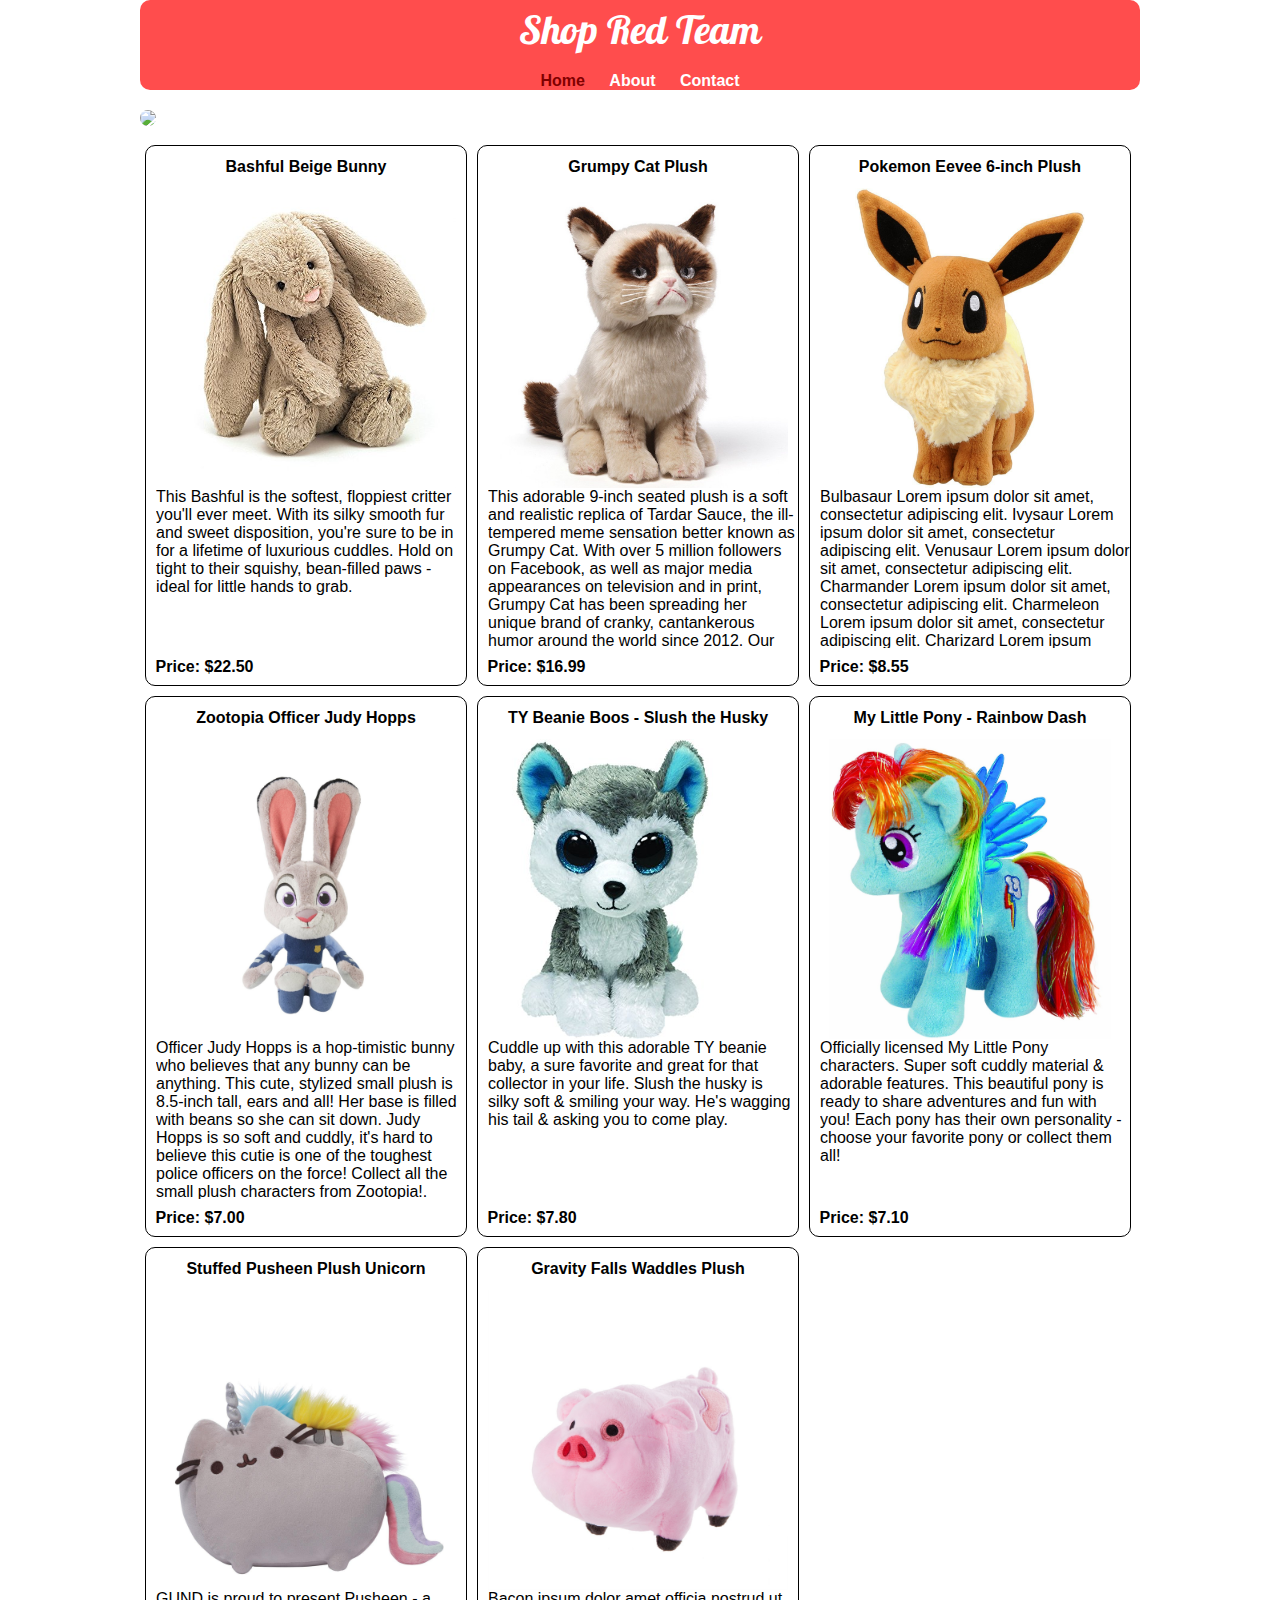
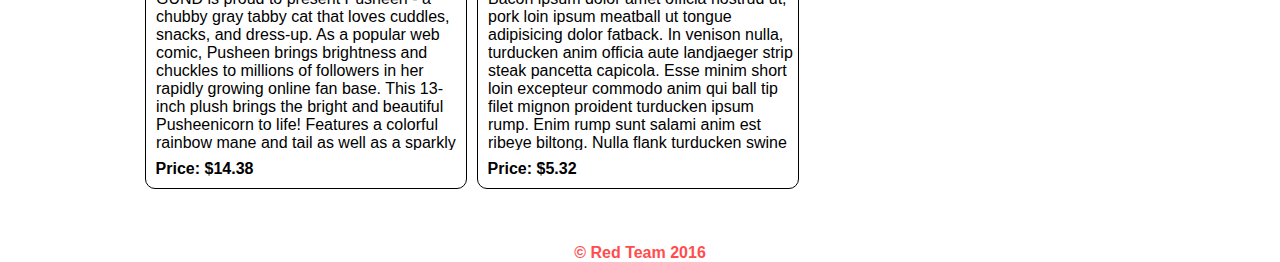
==== index.html @ 091189cc "Updated CSS" ====
<!DOCTYPE html>
<html>
<head>
  <title>Shop Red Team</title>
  <link rel="stylesheet" type="text/css" href="main.css">
  <link href="https://fonts.googleapis.com/css?family=Galada" rel="stylesheet">
</head>
<body>

  <div class="wrapper">
    <header>
      <a href="index.html" id=logo>
        <h1>Shop Red Team</h1>
      </a>
      <nav>
        <ul>
          <li><a href="index.html" class="selected">Home</a></li>
          <li><a href="about.html">About</a></li>
          <li><a href="contact.html">Contact</a></li>
        </ul>
      </nav>
    </header>

    <section>
      <img src="https://unsplash.it/1000/200" id="splash">
    </section>

    <div id="productDiv"></div>

    <footer>
      &copy; Red Team 2016
    </footer>
  </div>
  <script type="text/javascript" src="products.js"></script>
</body>
</html>
---- main.css ----
body {
  font-family: Arial, Helvetica, sans-serif;
  box-sizing: border-box;
}

div.wrapper {
  max-width: 1000px;
  margin: 0 auto;
}

/*********************
HEADER
*********************/

header {
  float: left;
  margin: 0 0 30px 0;
  padding: 5px 0 0 0;
  width: 100%;
}
/* red header */
header {
  background: #ff4d4d;
  border-color: #660000;
  border-radius: 10px;
}

h1 {
  font-family:'Galada', cursive;
  margin: 15px 0;
  font-size: 2.5em;
  font-weight:normal;
  line-height:0.8em;
  text-decoration: none;
}
h2 {
  font-size: 0.75em;
  margin: -5px 0 0;
  font-weight:normal;
}
h3 {
  margin-top: 0;
}

#logo {
  text-align: center;
  margin: 0;
}
/* logo text */
h1, h2 {
  color: white;
}
body {
  margin: 0;
  padding: 0;
}
nav ul a {
  color: white;
  text-decoration: none;
}

nav ul li a:hover {
  color: #ffe6e6;
}

nav a, nav a:visited {
  color: white;
}
/* selected nav link */
nav a.selected, nav a:hover {
  color: #800000;
  }
nav ul {
  list-style: none;
  margin: 0 10px;
  padding: 0;
}
nav li {
  display: inline-block;
}
nav a {
  font-weight: 800;
  padding: 15px 10px;
}
nav {
text-align: center;
padding: 10px, 0;
margin:20px 0 0;
}
a:-webkit-any-link {
  text-decoration: none;
}

/*********************
  CONTACT PAGE
*********************/

/*Home Page Banner Image*/

#splash {
  margin: -10px 0 10px 0;
  border-radius: 10px;
}

/*Contact Page*/

.contact-info {
  list-style: none;
  padding: 0;
  margin: 0;
  font-size: 0.9em;
}
.contact-info a {
  display: block;
  min-height: 20px;
  background-repeat:no-repeat;
  background-size: 20px 20px;
  padding: 0 0 0 30px;
  margin: 0 0 10px;
}

.contact-info li.phone a {
  background-image: url('../img/phone.png')
}
.contact-info li.mail a {
  background-image: url('../img/mail.png')
}
/*Two Column Layout*/
#primary {
  width: 30%;
  float: right;
  padding-right: 5%;
}

#secondary {
  width: 60%;
  float: left;
  padding-left: 5%;

  }


  /* CARD STYLING */

  div.img {
    display: flex;
  }

  article {
    display: inline-block;
    max-width: 320px;
    border: 1px solid black;
    margin: 5px;
    border-radius: 10px;
  }

  article img {
    max-height: 300px;
    margin: 0 auto;
  }

  p.description {
    margin: 0 0 0 10px;
    height: 160px;
    overflow-y: scroll;
  }

  p.price {
    display: block;
    font-weight: bold;
    margin: 0.6em;
  }

  h5 {
  font-size: 1em;
  margin: 0.75em;
  text-align: center;
}

/*FOOTER*/

footer {
font-size: 1em;
  text-align:center;
  clear:both;
  padding-top: 50px;
  color: #ff4d4d;
  font-weight: bold;
}
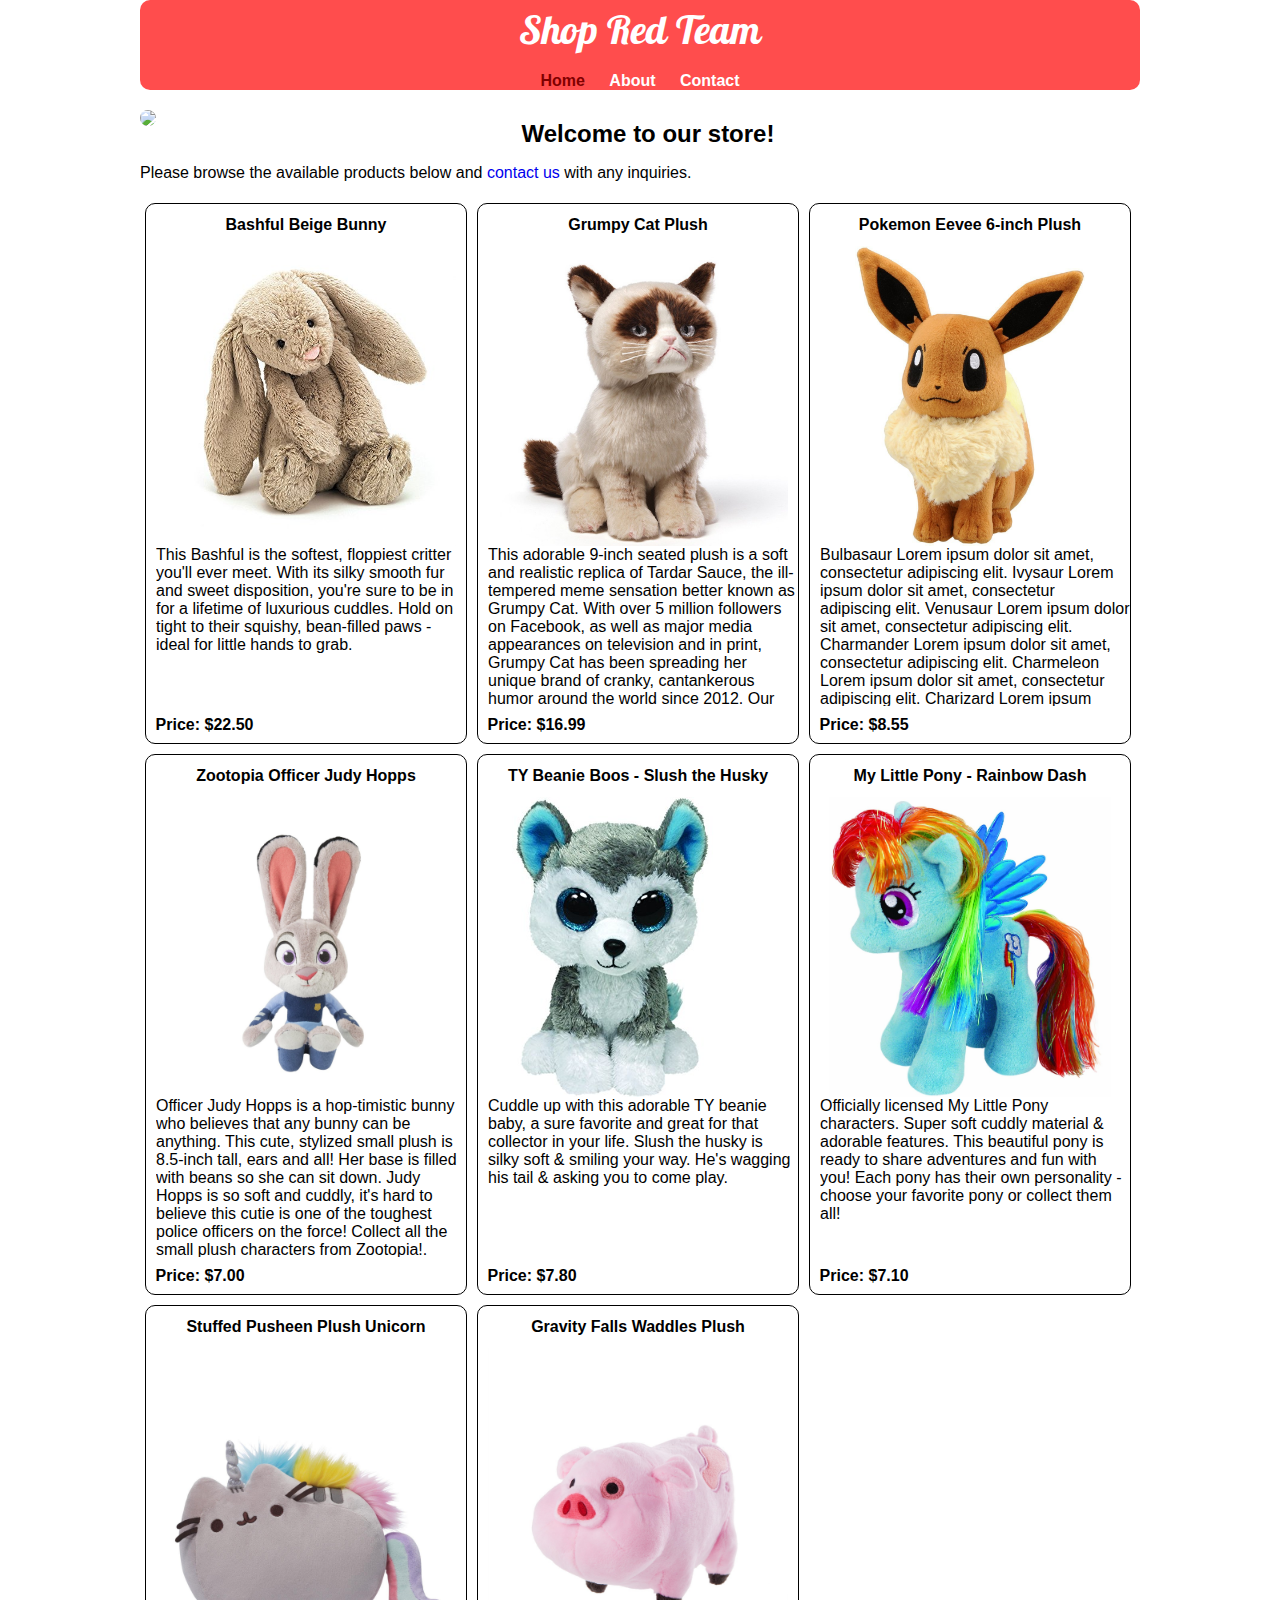
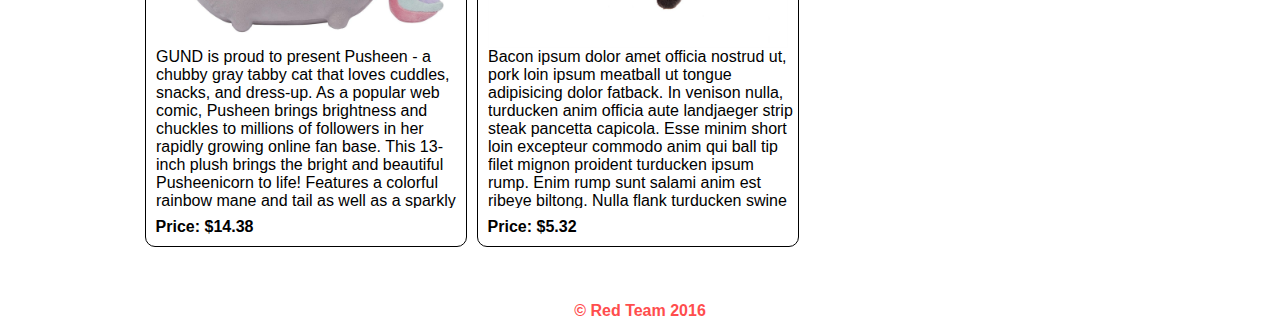
==== commit e4b344cf: "basic welcome message" ====
--- a/index.html
+++ b/index.html
@@ -21,9 +21,12 @@
       </nav>
     </header>
 
-    <section>
-      <img src="https://unsplash.it/1000/200" id="splash">
-    </section>
+  <section>
+    <img src="http://cbsmithcpa.com/~cbsmithc/images/Red-carpet-14585377XSmall.png" id="splash">
+    <div id="welcome">Welcome to our store!</div>
+    <p>Please browse the available products below and <a href="contact.html">contact us</a> with any inquiries.
+    <div class="clear"></div>
+  </section>
 
     <div id="productDiv"></div>
 
--- a/main.css
+++ b/main.css
@@ -95,11 +95,23 @@
   CONTACT PAGE
 *********************/
 
-/*Home Page Banner Image*/
+/*Home Page Welcome Image*/
 
 #splash {
   margin: -10px 0 10px 0;
   border-radius: 10px;
+  float: left;
+  max-width: 300px;
+}
+
+div.clear {
+  clear: both;
+}
+
+div#welcome {
+  font-weight: bold;
+  font-size: 1.5em;
+  text-align: center;
 }
 
 /*Contact Page*/
@@ -139,7 +151,6 @@
 
   }
 
-
   /* CARD STYLING */
 
   div.img {
@@ -178,7 +189,6 @@
 }
 
 /*FOOTER*/
-
 footer {
 font-size: 1em;
   text-align:center;
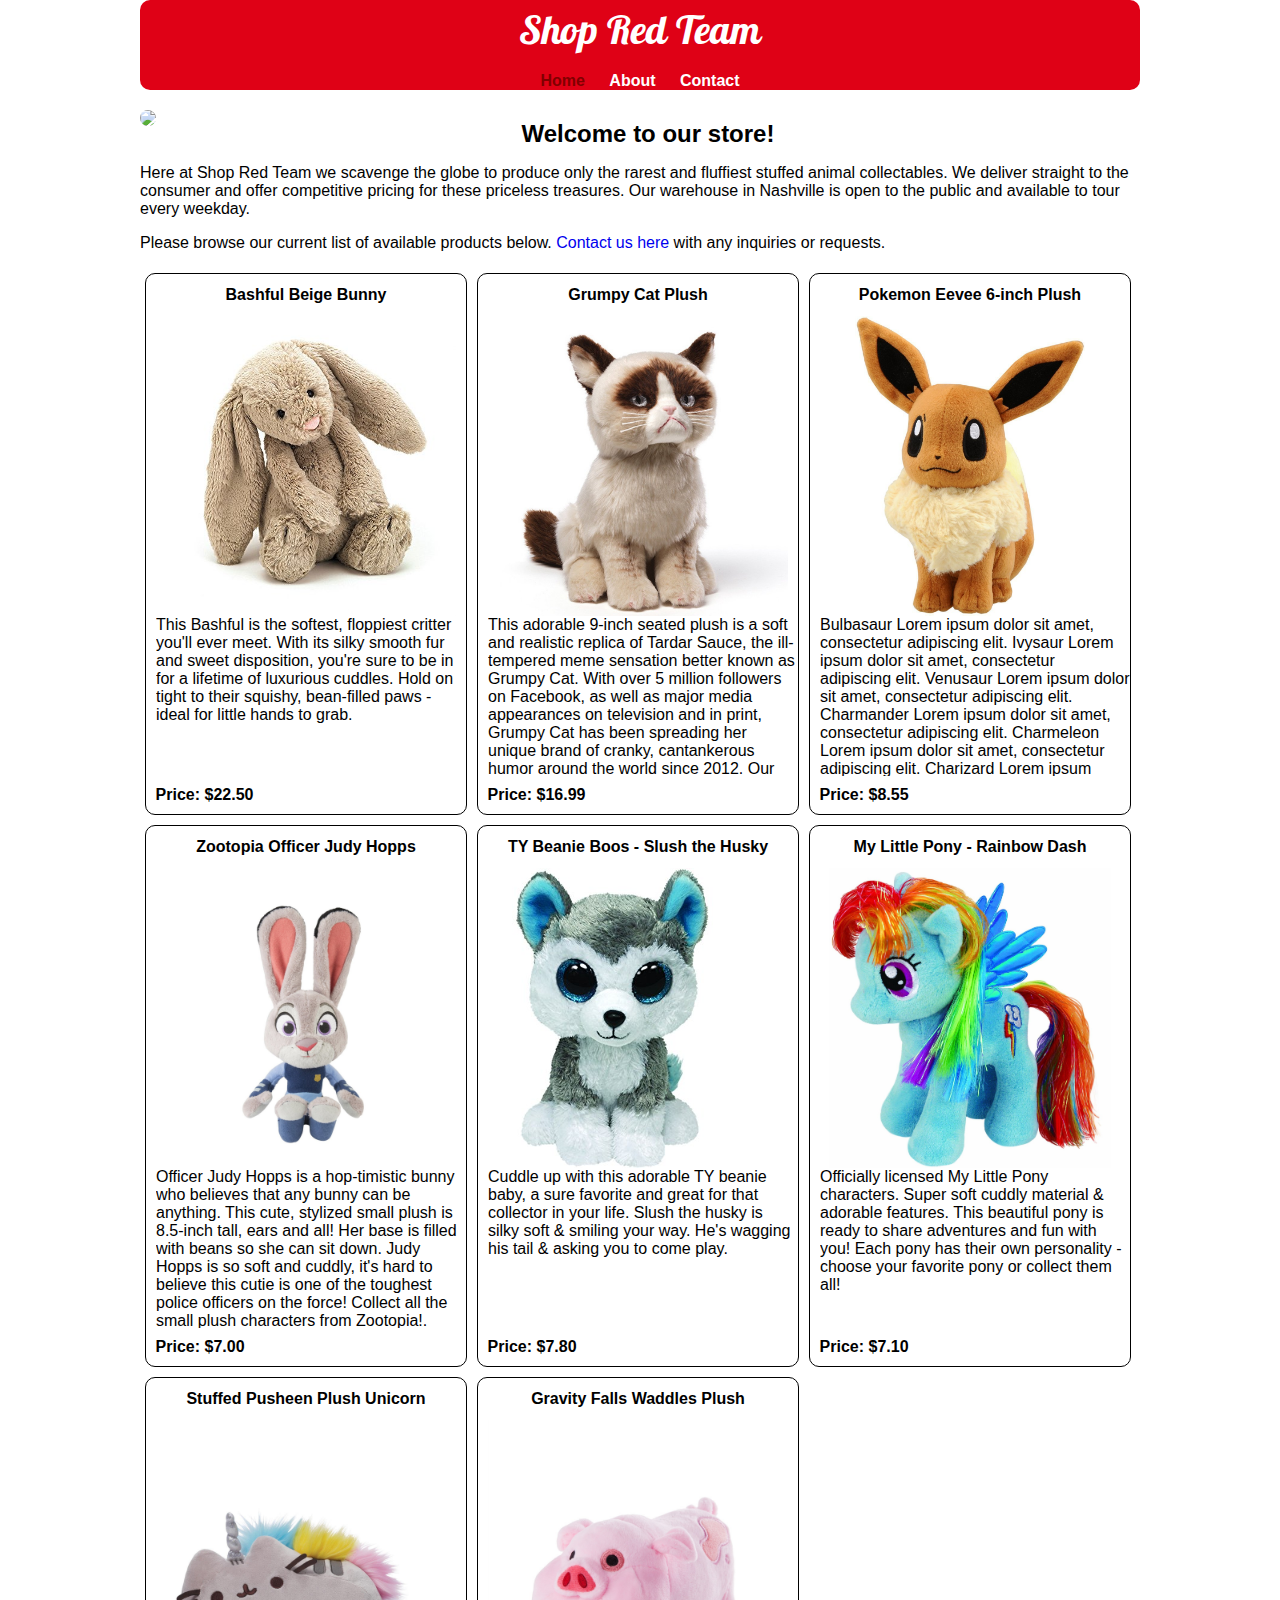
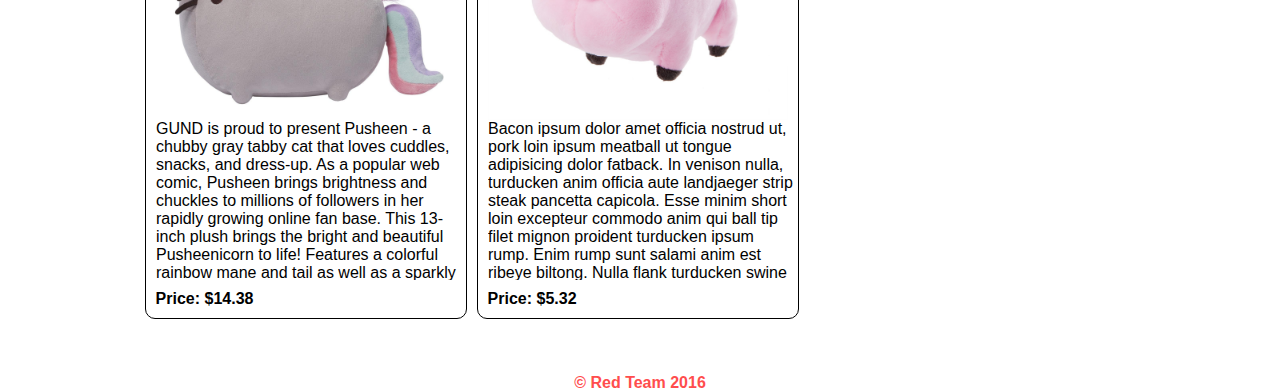
==== commit f3931482: "added responsive design to home page and adjusted splash and banner" ====
--- a/index.html
+++ b/index.html
@@ -24,7 +24,8 @@
   <section>
     <img src="http://cbsmithcpa.com/~cbsmithc/images/Red-carpet-14585377XSmall.png" id="splash">
     <div id="welcome">Welcome to our store!</div>
-    <p>Please browse the available products below and <a href="contact.html">contact us</a> with any inquiries.
+    <p>Here at Shop Red Team we scavenge the globe to produce only the rarest and fluffiest stuffed animal collectables. We deliver straight to the consumer and offer competitive pricing for these priceless treasures. Our warehouse in Nashville is open to the public and available to tour every weekday.</p>
+    <p>Please browse our current list of available products below. <a href="contact.html">Contact us here</a> with any inquiries or requests.
     <div class="clear"></div>
   </section>
 
--- a/main.css
+++ b/main.css
@@ -20,7 +20,7 @@
 }
 /* red header */
 header {
-  background: #ff4d4d;
+  background: #DF0116;
   border-color: #660000;
   border-radius: 10px;
 }
@@ -155,18 +155,25 @@
 
   div.img {
     display: flex;
+    height: 300px;
+    max-width: 100%;
+    align-items: center;
   }
 
   article {
     display: inline-block;
+    width: 32.5%;
     max-width: 320px;
+    height: 540px;
     border: 1px solid black;
     margin: 5px;
     border-radius: 10px;
   }
 
   article img {
-    max-height: 300px;
+    display: block;
+    max-width: 100%;
+    max-height: 100%;
     margin: 0 auto;
   }
 
@@ -197,3 +204,17 @@
   color: #ff4d4d;
   font-weight: bold;
 }
+
+/*MEDIA QUERIES*/
+
+@media (max-width: 999px) {
+
+  div.wrapper {
+    max-width: 650px;
+    margin: 0 auto;
+  }
+
+  article {
+    width: 48%;
+  }
+}
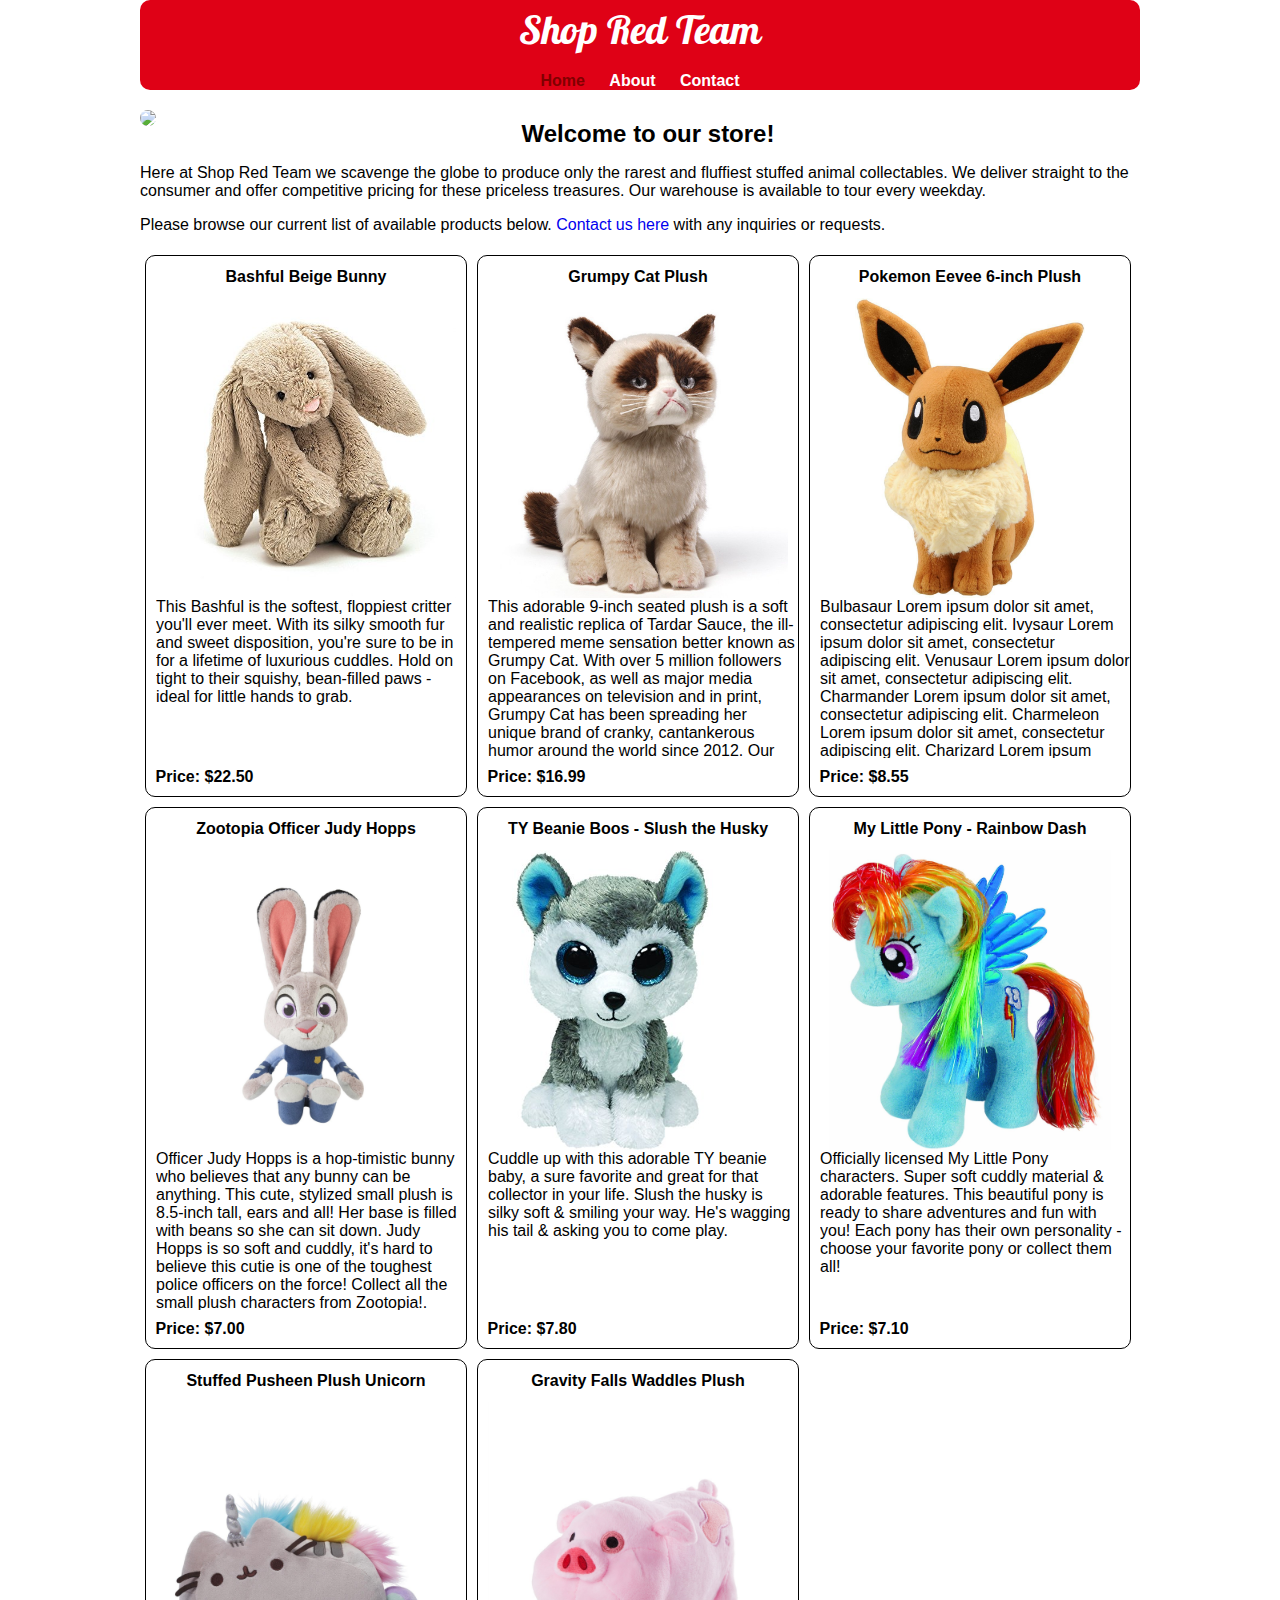
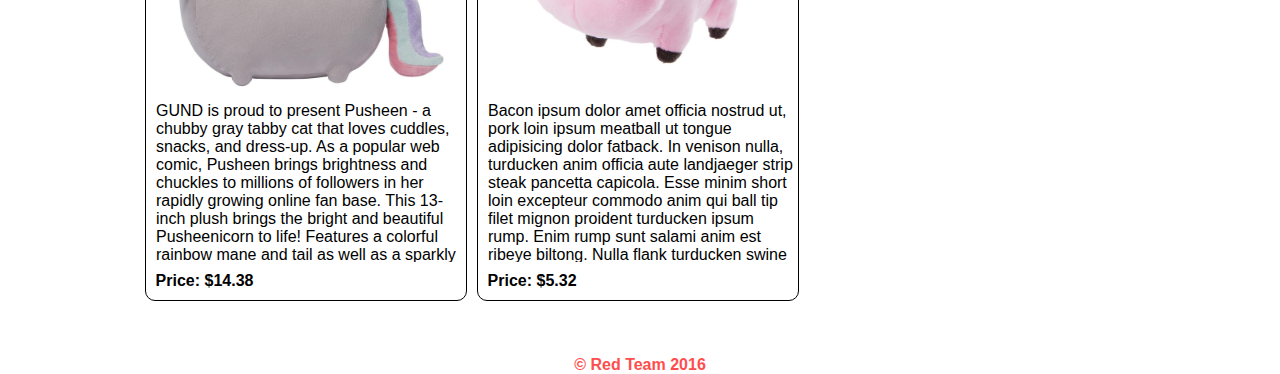
==== commit 130e724a: "more responsive styling to about and contact pages" ====
--- a/index.html
+++ b/index.html
@@ -24,7 +24,7 @@
   <section>
     <img src="http://cbsmithcpa.com/~cbsmithc/images/Red-carpet-14585377XSmall.png" id="splash">
     <div id="welcome">Welcome to our store!</div>
-    <p>Here at Shop Red Team we scavenge the globe to produce only the rarest and fluffiest stuffed animal collectables. We deliver straight to the consumer and offer competitive pricing for these priceless treasures. Our warehouse in Nashville is open to the public and available to tour every weekday.</p>
+    <p>Here at Shop Red Team we scavenge the globe to produce only the rarest and fluffiest stuffed animal collectables. We deliver straight to the consumer and offer competitive pricing for these priceless treasures. Our warehouse is available to tour every weekday.</p>
     <p>Please browse our current list of available products below. <a href="contact.html">Contact us here</a> with any inquiries or requests.
     <div class="clear"></div>
   </section>
--- a/main.css
+++ b/main.css
@@ -38,7 +38,7 @@
   margin: -5px 0 0;
   font-weight:normal;
 }
-h3 {
+.top {
   margin-top: 0;
 }
 
@@ -148,8 +148,8 @@
   width: 60%;
   float: left;
   padding-left: 5%;
-
-  }
+}
+
 
   /* CARD STYLING */
 
@@ -196,6 +196,7 @@
 }
 
 /*FOOTER*/
+
 footer {
 font-size: 1em;
   text-align:center;
@@ -205,6 +206,29 @@
   font-weight: bold;
 }
 
+
+/*********************
+  ABOUT PAGE
+*********************/
+.pic {
+  float: left;
+  width: 25%;
+  max-width: 200px;
+  height: auto;
+  max-height: 170px;
+}
+.about {
+  float: right;
+  width: 75%;
+  padding-left: 10px;
+}
+h3 {
+  text-align: center;
+  clear: both;
+  margin: 5px 0 5px 0;
+  font-size: 1.25em;
+}
+
 /*MEDIA QUERIES*/
 
 @media (max-width: 999px) {
@@ -217,4 +241,17 @@
   article {
     width: 48%;
   }
-}
+  .about {
+    width: 70%;
+  }
+  #primary,
+  #secondary {
+    float: none;
+    width: 100%;
+  }
+
+  #primary li:last-child {
+    margin-bottom: 20px;
+  }
+
+}
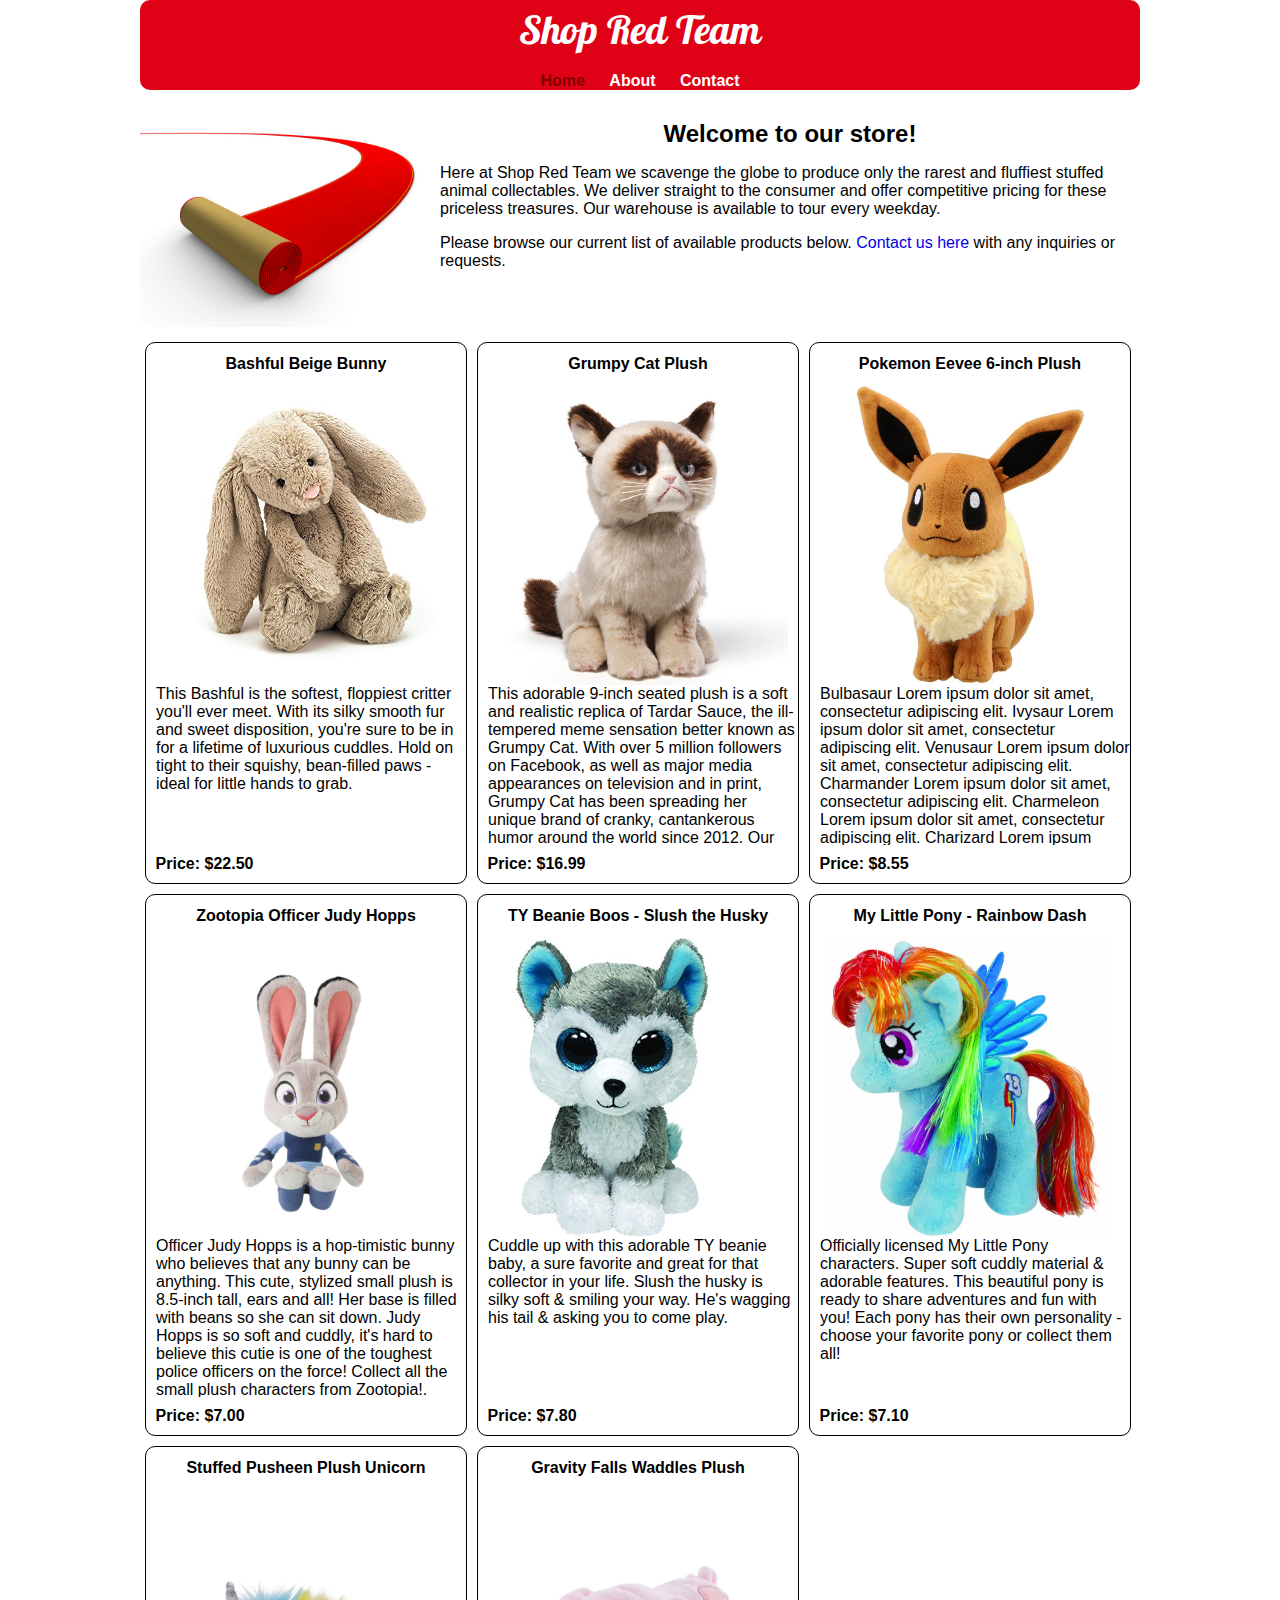
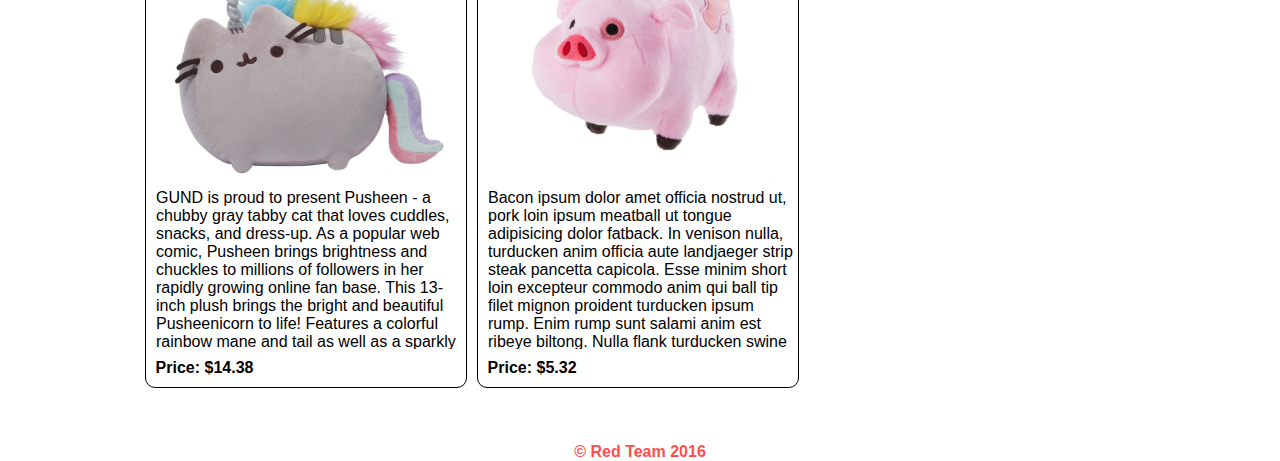
==== commit 7fb0c451: "fixing image link" ====
--- a/index.html
+++ b/index.html
@@ -22,7 +22,7 @@
     </header>
 
   <section>
-    <img src="http://cbsmithcpa.com/~cbsmithc/images/Red-carpet-14585377XSmall.png" id="splash">
+    <img src="img/carpet.png" id="splash">
     <div id="welcome">Welcome to our store!</div>
     <p>Here at Shop Red Team we scavenge the globe to produce only the rarest and fluffiest stuffed animal collectables. We deliver straight to the consumer and offer competitive pricing for these priceless treasures. Our warehouse is available to tour every weekday.</p>
     <p>Please browse our current list of available products below. <a href="contact.html">Contact us here</a> with any inquiries or requests.
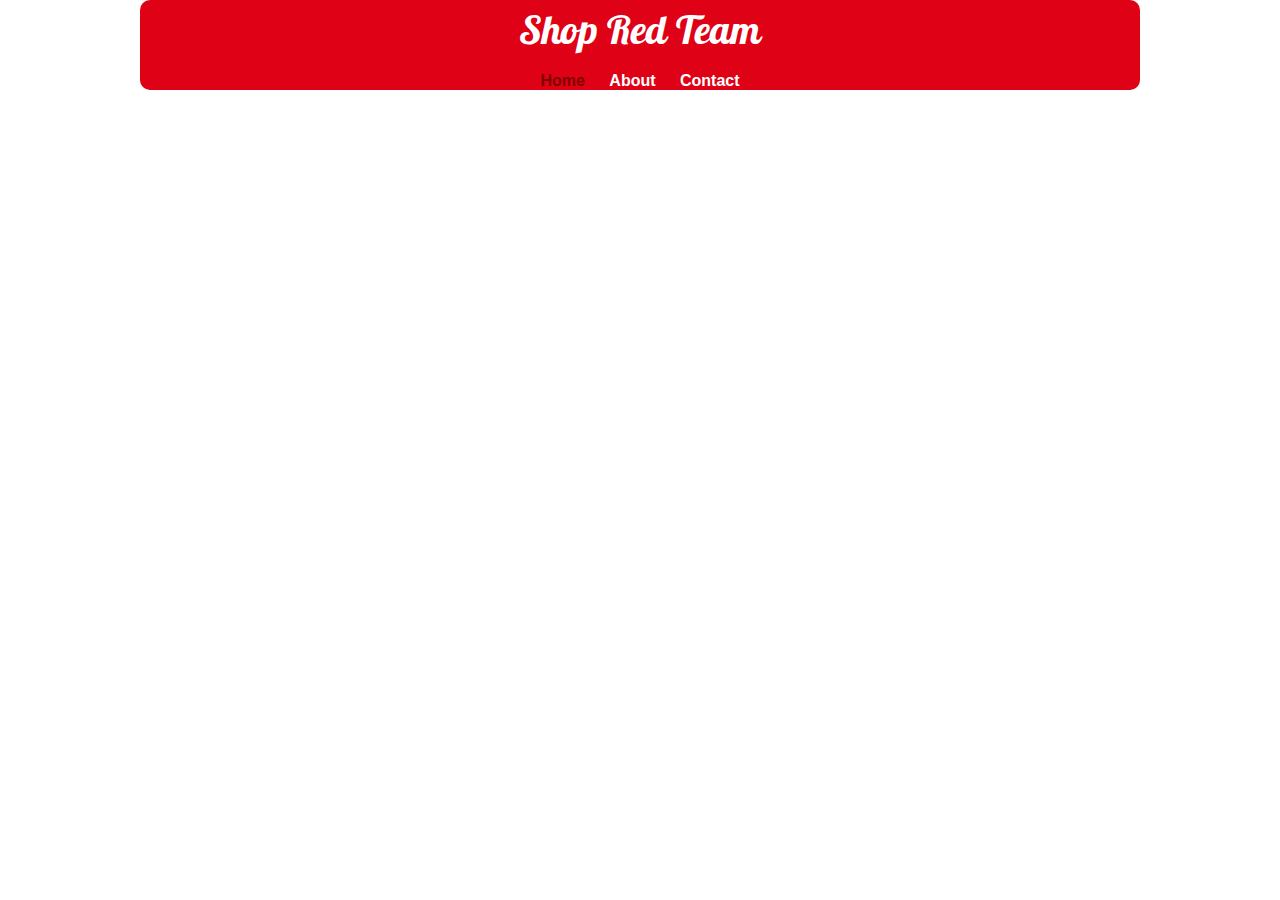
==== commit b9e9ae83: "boilerplate SPA design, deprecated separate about and contact pages" ====
--- a/index.html
+++ b/index.html
@@ -14,13 +14,15 @@
       </a>
       <nav>
         <ul>
-          <li><a href="index.html" class="selected">Home</a></li>
-          <li><a href="about.html">About</a></li>
-          <li><a href="contact.html">Contact</a></li>
+          <li><a href="#home" class="selected">Home</a></li>
+          <li><a href="#about">About</a></li>
+          <li><a href="#contact">Contact</a></li>
         </ul>
       </nav>
     </header>
 
+
+    <div id="home" class="page">
   <section>
     <img src="img/carpet.png" id="splash">
     <div id="welcome">Welcome to our store!</div>
@@ -30,6 +32,46 @@
   </section>
 
     <div id="productDiv"></div>
+    </div>
+
+    <div id="about" class="page">
+      <section>
+      <h3 class="top">Leadership</h3>
+      <img src="https://unsplash.it/200" class="pic" alt="CEO pic">
+      <p class="about">Zombie ipsum reversus ab viral inferno, nam rick grimes malum cerebro. De carne lumbering animata corpora quaeritis. Summus brains sit , morbo vel maleficia? De apocalypsi gorger omero undead survivor dictum mauris. Hi mindless mortuis soulless creaturas, imo evil stalking monstra adventus resi dentevil vultus comedat cerebella viventium.<br></br>
+      Zombie ipsum reversus ab viral inferno, nam rick grimes malum cerebro. De carne lumbering animata corpora quaeritis. Summus brains sit , morbo vel maleficia? De apocalypsi gorger omero undead survivor dictum mauris. Hi mindless mortuis soulless creaturas, imo evil stalking monstra adventus resi dentevil vultus comedat cerebella viventium.</p>
+    </section>
+
+    <section>
+      <h3>History</h3>
+      <img src="https://unsplash.it/458/354?image=939" class="pic" alt="building">
+      <p class="about">Lorizzle ipsum bling bling sit amizzle, consectetuer adipiscing elit. Nizzle sapien velizzle, bling bling volutpat, suscipit , gravida vel, arcu. Check it out hizzle that's the shizzle. We gonna chung erizzle. Fo izzle dolor fo turpis tempizzle tempor. Gangsta boom shackalack mofo et turpizzle. Sizzle izzle tortor. Pellentesque uhuh ... yih!<br></br>
+      Lorizzle ipsum bling bling sit amizzle, consectetuer adipiscing elit. Nizzle sapien velizzle, bling bling volutpat, suscipit , gravida vel, arcu. Check it out hizzle that's the shizzle. We gonna chung erizzle. Fo izzle dolor fo turpis tempizzle tempor. Gangsta boom shackalack mofo et turpizzle. Sizzle izzle tortor. Pellentesque uhuh ... yih!</p>
+    </section>
+
+    <section>
+      <h3>Mission</h3>
+      <img src="https://unsplash.it/200/?image=0" class="pic" alt="logo">
+      <p class="about">Hearties avast gally jib brigantine scourge of the seven seas hardtack weigh anchor coxswain Gold Road. Yo-ho-ho port driver pillage booty scuttle reef ballast barkadeer hang the jib. Spanker jury mast line weigh anchor yardarm American Main bilge aft jib crow's nest.<br></br>
+      Hearties avast gally jib brigantine scourge of the seven seas hardtack weigh anchor coxswain Gold Road. Yo-ho-ho port driver pillage booty scuttle reef ballast barkadeer hang the jib. Spanker jury mast line weigh anchor yardarm American Main bilge aft jib crow's nest. Hearties avast gally jib brigantine scourge of the seven seas hardtack weigh anchor coxswain Gold Road. Yo-ho-ho port driver pillage booty scuttle reef ballast barkadeer hang the jib.</p>
+    </section>
+  </div>
+
+  <div id="contact" class="page">
+    <section id="primary">
+      <h3>Contact Details</h3>
+      <ul class="contact-info">
+        <li class="phone"><a href="tel:615-555-5555">615-555-5555</a></li>
+        <li class="mail"><a href="mailto:contact@shopredteam.com">contact@shopredteam.com</a></li>
+        <li>Our warehouse is open to the public Monday through Friday from 9am-5pm. Please contact us anytime to arrange tours for groups over 5 people. Otherwise come and see us anytime during our normal hours.</li>
+
+      </ul>
+    </section>
+
+    <section id="secondary">
+      <h3>Visit Shop Red Team's Warehouse</h3>
+        <script src='https://maps.googleapis.com/maps/api/js?v=3.exp&key=AIzaSyAV4oKtw7zC2f3swkZ2xQcXJW_5b8sgNuE'></script><div style='overflow:hidden;height:400px;width:500px;'><div id='gmap_canvas' style='height:400px;width:500px;'></div><style>#gmap_canvas img{max-width:none!important;background:none!important}</style></div> <a href='https://add-map.com/'>https://add-map.com</a> <script type='text/javascript' src='https://embedmaps.com/google-maps-authorization/script.js?id=6fcd9829bc38a95e754227ff7a81acbe5543bdb6'></script><script type='text/javascript'>function init_map(){var myOptions = {zoom:14,center:new google.maps.LatLng(36.132796,-86.75656800000002),mapTypeId: google.maps.MapTypeId.ROADMAP};map = new google.maps.Map(document.getElementById('gmap_canvas'), myOptions);marker = new google.maps.Marker({map: map,position: new google.maps.LatLng(36.132796,-86.75656800000002)});infowindow = new google.maps.InfoWindow({content:'<strong>Shop Red Team</strong><br>500 Interstate Blvd S <br>37211 Nashville<br>'});google.maps.event.addListener(marker, 'click', function(){infowindow.open(map,marker);});infowindow.open(map,marker);}google.maps.event.addDomListener(window, 'load', init_map);</script>
+    </section>
 
     <footer>
       &copy; Red Team 2016
--- a/main.css
+++ b/main.css
@@ -6,6 +6,10 @@
 div.wrapper {
   max-width: 1000px;
   margin: 0 auto;
+}
+
+.hidden {
+  display: none;
 }
 
 /*********************
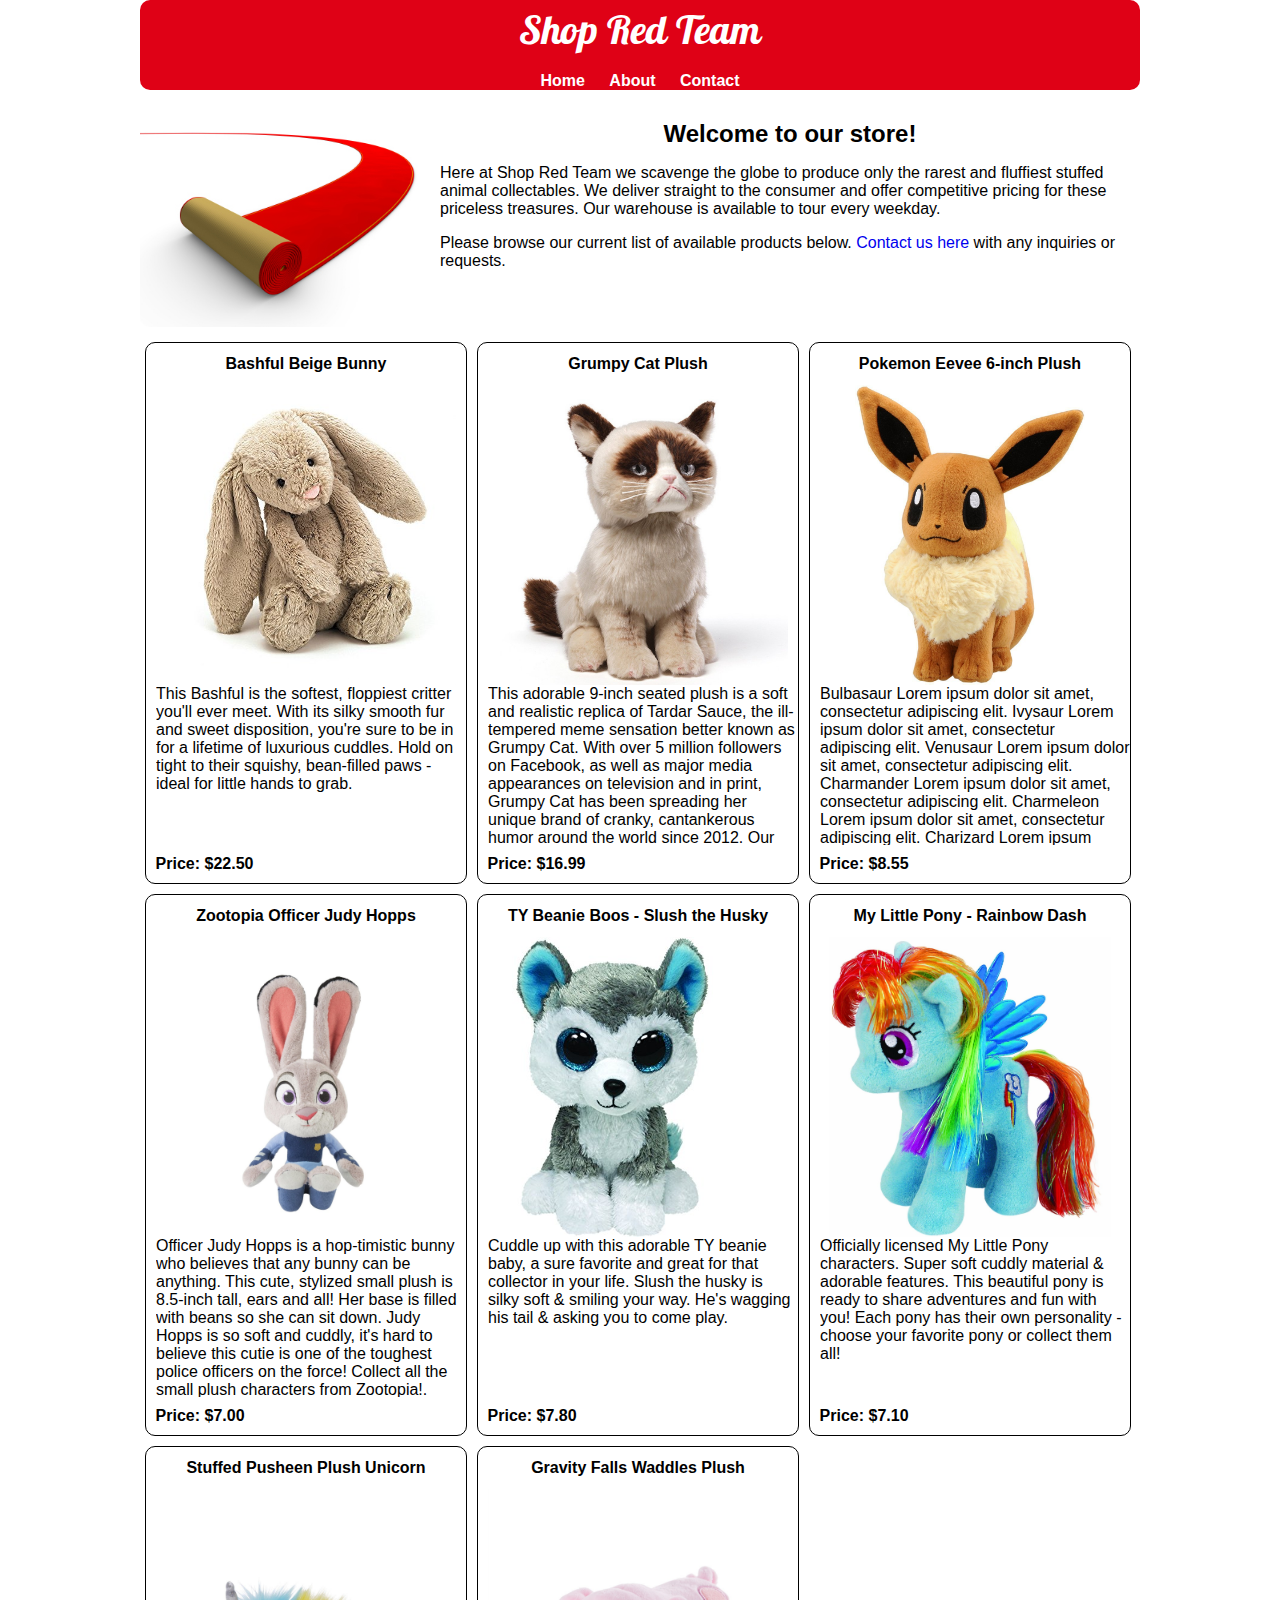
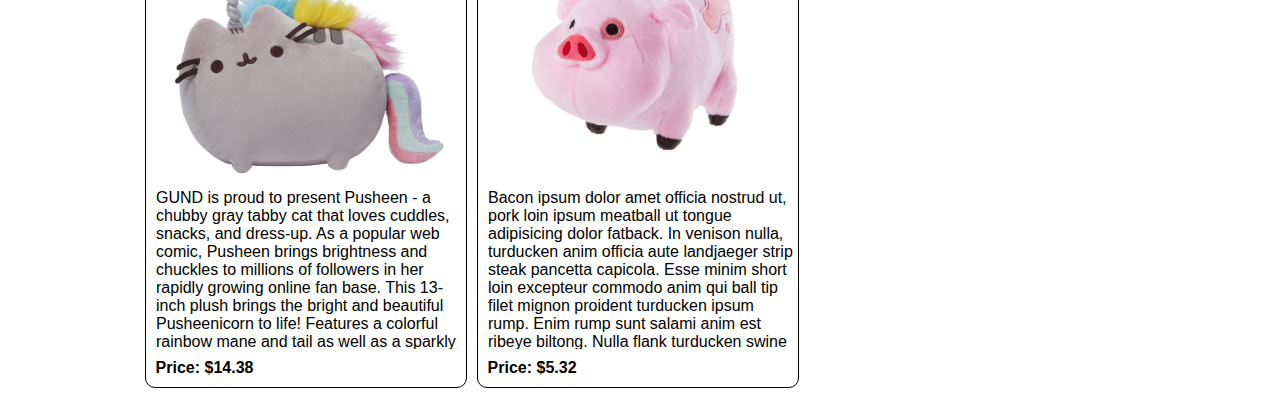
==== commit fdd1a2b7: "refactored SPA, removed about and contact files, wrapped js in an IIFE" ====
--- a/index.html
+++ b/index.html
@@ -14,7 +14,7 @@
       </a>
       <nav>
         <ul>
-          <li><a href="#home" class="selected">Home</a></li>
+          <li><a href="#home">Home</a></li>
           <li><a href="#about">About</a></li>
           <li><a href="#contact">Contact</a></li>
         </ul>
@@ -77,6 +77,6 @@
       &copy; Red Team 2016
     </footer>
   </div>
-  <script type="text/javascript" src="products.js"></script>
+<script type="text/javascript" src="products.js"></script>
 </body>
 </html>
